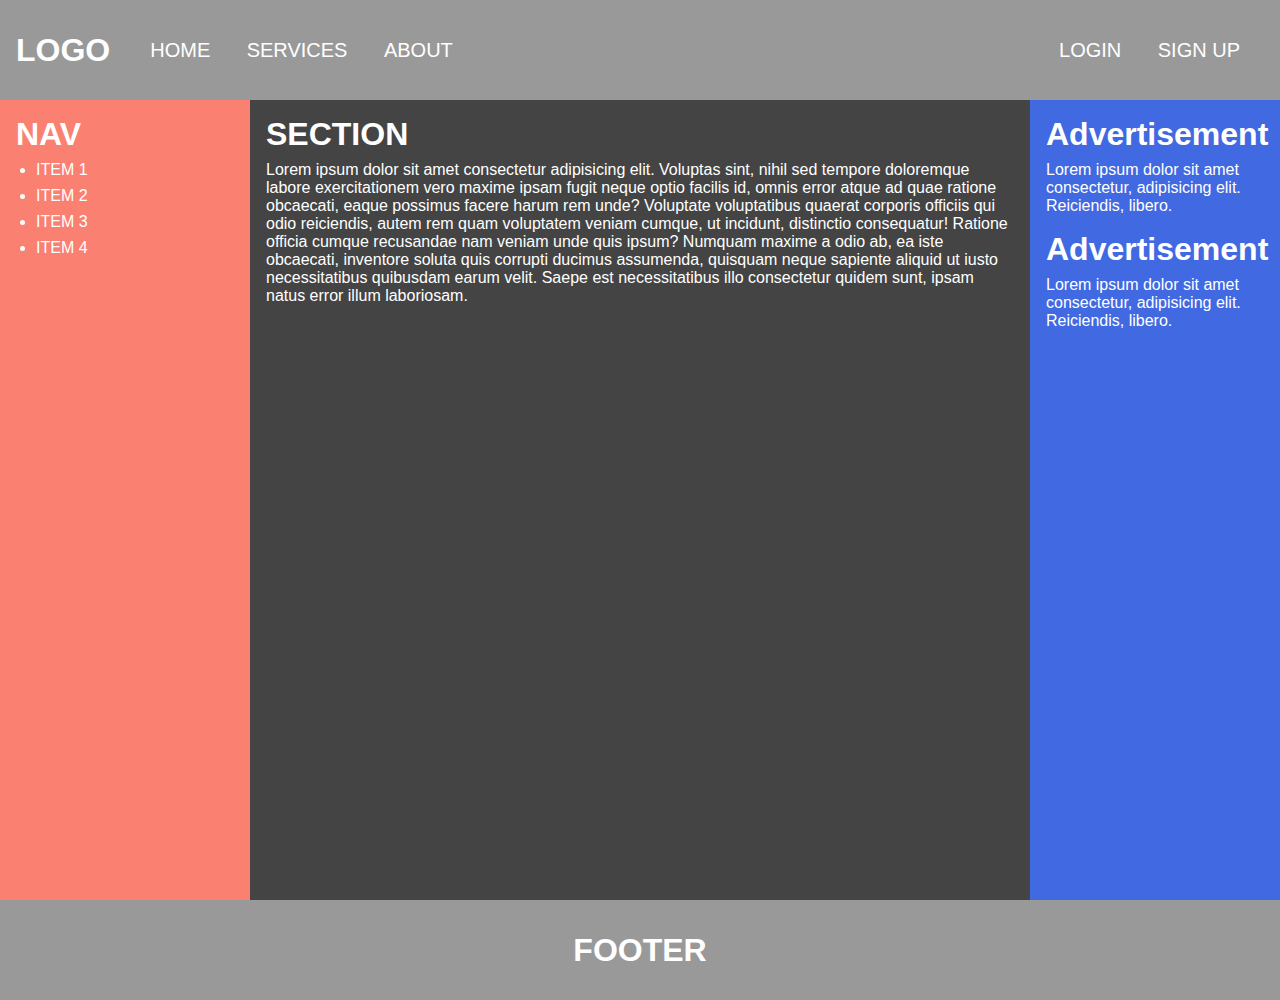
==== float/index.html @ 69981050 "Init" ====
<!DOCTYPE html>
<html lang="en">
<head>
  <meta charset="UTF-8">
  <meta http-equiv="X-UA-Compatible" content="IE=edge">
  <meta name="viewport" content="width=device-width, initial-scale=1.0">
  <title>Responsive Holy Grail Float</title>
  <link rel="stylesheet" href="style.css">
</head>
<body>
  <div class="container">
    <header>
      <h1><a href="#">LOGO</a></h1>
      <nav>
        <ul>
          <li><a href="#">HOME</a></li>
          <li><a href="#">SERVICES</a></li>
          <li><a href="#">ABOUT</a></li>
        </ul>
        <ul>
          <li><a href="#">LOGIN</a></li>
          <li><a href="#">SIGN UP</a></li>
        </ul>
      </nav>
    </header>
    <div class="main">
      <nav>
        <h2>NAV</h2>
        <ul>
          <li><a href="#">ITEM 1</a></li>
          <li><a href="#">ITEM 2</a></li>
          <li><a href="#">ITEM 3</a></li>
          <li><a href="#">ITEM 4</a></li>
        </ul>
      </nav>
      <section>
        <h2>SECTION</h2>
        <p>
          Lorem ipsum dolor sit amet consectetur adipisicing elit. Voluptas sint, nihil sed tempore doloremque labore
          exercitationem vero maxime ipsam fugit neque optio facilis id, omnis error atque ad quae ratione obcaecati,
          eaque possimus facere harum rem unde? Voluptate voluptatibus quaerat corporis officiis qui odio reiciendis,
          autem rem quam voluptatem veniam cumque, ut incidunt, distinctio consequatur! Ratione officia cumque
          recusandae nam veniam unde quis ipsum? Numquam maxime a odio ab, ea iste obcaecati, inventore soluta quis
          corrupti ducimus assumenda, quisquam neque sapiente aliquid ut iusto necessitatibus quibusdam earum velit.
          Saepe est necessitatibus illo consectetur quidem sunt, ipsam natus error illum laboriosam.
        </p>
      </section>
      <aside>
        <div>
          <h2>Advertisement</h2>
          <p>
            Lorem ipsum dolor sit amet consectetur, adipisicing elit. Reiciendis, libero.
          </p>
        </div>
        <div>
          <h2>Advertisement</h2>
          <p>
            Lorem ipsum dolor sit amet consectetur, adipisicing elit. Reiciendis, libero.
          </p>
        </div>
      </aside>
    </div>
    <!-- // MAIN // IE not support main tag -->
    <footer>
      <h2>FOOTER</h2>
    </footer>
  </div>
</body>
</html>
---- float/style.css ----
/* COMMONS */
* {
  box-sizing: border-box;
  margin: 0;
  padding: 0;
}

a {
  color: #fff;
  text-decoration: none;
}

.container {
  color: #fff;
  font-family: "Arial", "Helvetica", sans-serif;
}

/* HEADER */
header {
  height: 100px;
  background-color: #999;
  line-height: 100px;
}

header h1 {
  float: left;
  margin-left: 1rem;
  font-size: 2rem;
}

/* HEADER NAV */
header nav ul {
  list-style: none;
}

header nav ul:first-child {
  float: left;
  margin-left: 1.5rem;
}

header nav ul:last-child {
  float: right;
  margin-right: 1.5rem;
}

header nav ul li {
  display: inline-block;
}

header nav ul li a {
  /* Prevent ul, li tag from overflow height */
  vertical-align: top;
  padding: 1rem;
  font-size: 1.25rem;
}

/* FOOTER */
footer {
  height: 100px;
  background-color: #999;
  line-height: 100px;
  text-align: center;
}

footer h2 {
  font-size: 2rem;
}

/* MAIN */
.main {
  position: relative;
}

.main > * {
  padding: 1rem;
}

.main h2 {
  margin-bottom: 0.5rem;
  font-size: 2rem;
}

/* MAIN NAV */
.main nav {
  float: left;
  width: 250px;
  height: 800px;
  background-color: salmon;
}

.main nav ul {
  margin-left: 1.25rem;
}

.main nav ul li {
  margin-bottom: 0.5rem;
}

/* MAIN SECTION */
section {
  overflow: hidden;
  height: 800px;
  margin-right: 250px;
  background-color: #444;
}

/* MAIN ASIDE */
aside {
  position: absolute;
  top: 0;
  right: 0;
  width: 250px;
  height: 800px;
  background-color: royalblue;
}

aside > div:not(:last-child) {
  margin-bottom: 1rem;
}

@media (max-width: 1024px) {
  section {
    margin-right: 0;
  }

  aside {
    position: static;
    width: 100%;
    height: auto;
  }
}

@media (max-width: 768px) {
  header {
    height: auto;
    line-height: normal;
  }

  header h1 {
    display: none;
  }

  header nav {
    overflow: hidden;
  }

  header nav ul {
    width: 100%;
    margin: 0 !important;
    text-align: center;
  }

  header nav ul:first-child li:first-child {
    margin-top: 0.5rem;
  }

  header nav ul li {
    display: block;
    margin-bottom: 0.5rem;
  }

  header nav ul li a {
    padding: 0;
  }

  .main nav {
    width: 100%;
    height: auto;
  }

  .main section {
    height: auto;
  }
}
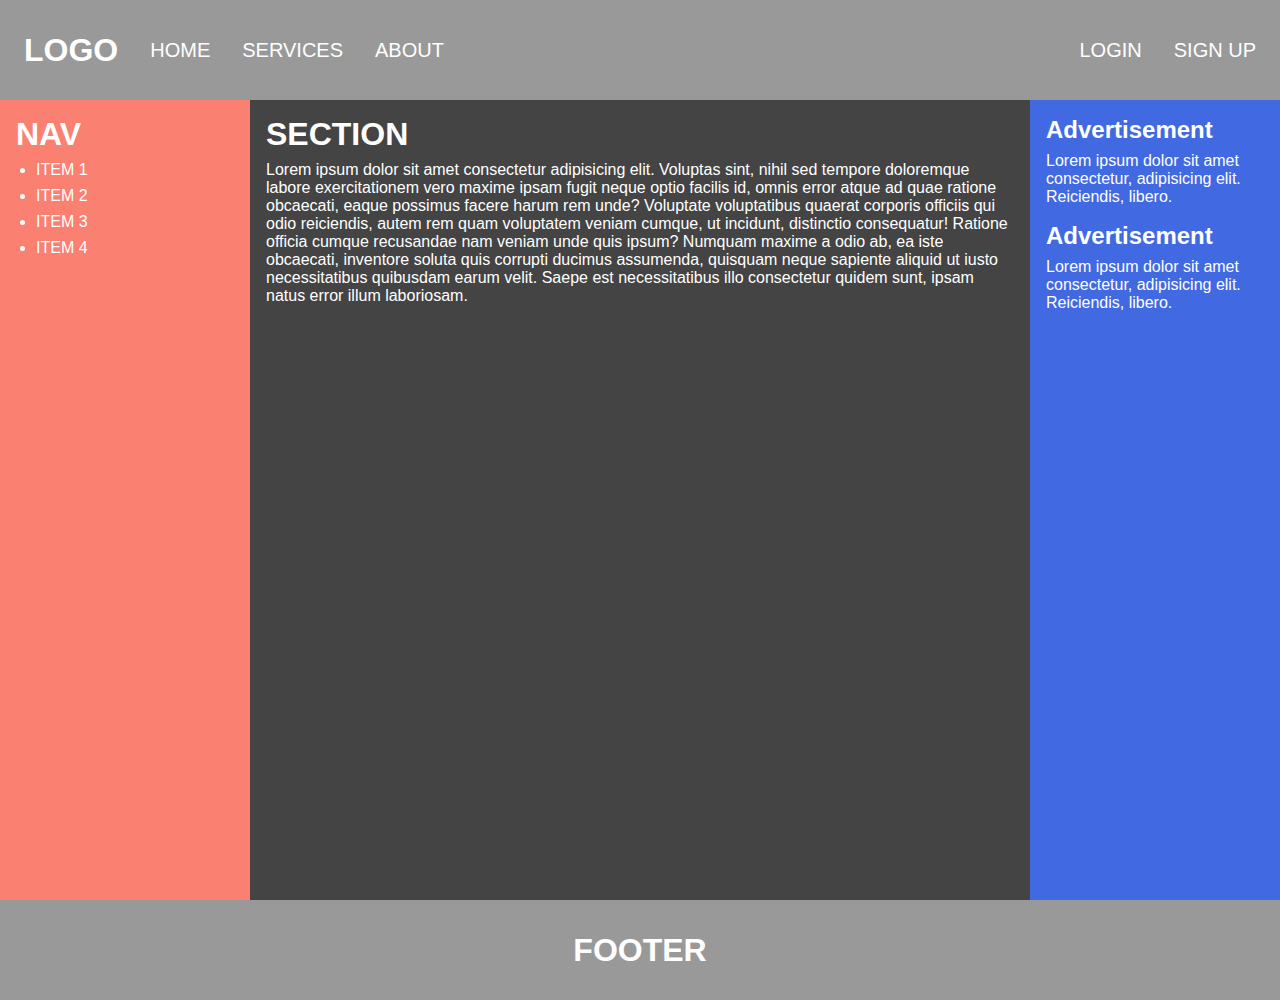
==== commit 490bd1e8: "Refactor: float" ====
--- a/float/index.html
+++ b/float/index.html
@@ -1,31 +1,40 @@
 <!DOCTYPE html>
 <html lang="en">
-<head>
-  <meta charset="UTF-8">
-  <meta http-equiv="X-UA-Compatible" content="IE=edge">
-  <meta name="viewport" content="width=device-width, initial-scale=1.0">
-  <title>Responsive Holy Grail Float</title>
-  <link rel="stylesheet" href="style.css">
-</head>
-<body>
-  <div class="container">
+  <head>
+    <meta charset="UTF-8" />
+    <meta http-equiv="X-UA-Compatible" content="IE=edge" />
+    <meta name="viewport" content="width=device-width, initial-scale=1.0" />
+    <title>Responsive Holy Grail Float</title>
+    <link rel="stylesheet" href="style.css" />
+  </head>
+  <body>
     <header>
-      <h1><a href="#">LOGO</a></h1>
-      <nav>
-        <ul>
-          <li><a href="#">HOME</a></li>
-          <li><a href="#">SERVICES</a></li>
-          <li><a href="#">ABOUT</a></li>
-        </ul>
-        <ul>
-          <li><a href="#">LOGIN</a></li>
-          <li><a href="#">SIGN UP</a></li>
-        </ul>
-      </nav>
+      <div class="container">
+        <h1 class="logo">
+          <a href="#">LOGO</a>
+        </h1>
+
+        <nav class="center-nav">
+          <ul>
+            <li><a href="#">HOME</a></li>
+            <li><a href="#">SERVICES</a></li>
+            <li><a href="#">ABOUT</a></li>
+          </ul>
+        </nav>
+
+        <nav class="right-nav">
+          <ul>
+            <li><a href="#">LOGIN</a></li>
+            <li><a href="#">SIGN UP</a></li>
+          </ul>
+        </nav>
+      </div>
     </header>
-    <div class="main">
-      <nav>
-        <h2>NAV</h2>
+    <!-- // HEADER -->
+
+    <main>
+      <nav class="left">
+        <h2 class="title">NAV</h2>
         <ul>
           <li><a href="#">ITEM 1</a></li>
           <li><a href="#">ITEM 2</a></li>
@@ -33,37 +42,50 @@
           <li><a href="#">ITEM 4</a></li>
         </ul>
       </nav>
-      <section>
-        <h2>SECTION</h2>
+      <!-- // MAIN - LEFT -->
+
+      <section class="center">
+        <h2 class="title">SECTION</h2>
         <p>
-          Lorem ipsum dolor sit amet consectetur adipisicing elit. Voluptas sint, nihil sed tempore doloremque labore
-          exercitationem vero maxime ipsam fugit neque optio facilis id, omnis error atque ad quae ratione obcaecati,
-          eaque possimus facere harum rem unde? Voluptate voluptatibus quaerat corporis officiis qui odio reiciendis,
-          autem rem quam voluptatem veniam cumque, ut incidunt, distinctio consequatur! Ratione officia cumque
-          recusandae nam veniam unde quis ipsum? Numquam maxime a odio ab, ea iste obcaecati, inventore soluta quis
-          corrupti ducimus assumenda, quisquam neque sapiente aliquid ut iusto necessitatibus quibusdam earum velit.
-          Saepe est necessitatibus illo consectetur quidem sunt, ipsam natus error illum laboriosam.
+          Lorem ipsum dolor sit amet consectetur adipisicing elit. Voluptas
+          sint, nihil sed tempore doloremque labore exercitationem vero maxime
+          ipsam fugit neque optio facilis id, omnis error atque ad quae ratione
+          obcaecati, eaque possimus facere harum rem unde? Voluptate
+          voluptatibus quaerat corporis officiis qui odio reiciendis, autem rem
+          quam voluptatem veniam cumque, ut incidunt, distinctio consequatur!
+          Ratione officia cumque recusandae nam veniam unde quis ipsum? Numquam
+          maxime a odio ab, ea iste obcaecati, inventore soluta quis corrupti
+          ducimus assumenda, quisquam neque sapiente aliquid ut iusto
+          necessitatibus quibusdam earum velit. Saepe est necessitatibus illo
+          consectetur quidem sunt, ipsam natus error illum laboriosam.
         </p>
       </section>
-      <aside>
-        <div>
-          <h2>Advertisement</h2>
+      <!-- // MAIN - CENTER -->
+
+      <aside class="right">
+        <div class="item">
+          <h2 class="title">Advertisement</h2>
           <p>
-            Lorem ipsum dolor sit amet consectetur, adipisicing elit. Reiciendis, libero.
+            Lorem ipsum dolor sit amet consectetur, adipisicing elit.
+            Reiciendis, libero.
           </p>
         </div>
-        <div>
-          <h2>Advertisement</h2>
+
+        <div class="item">
+          <h2 class="title">Advertisement</h2>
           <p>
-            Lorem ipsum dolor sit amet consectetur, adipisicing elit. Reiciendis, libero.
+            Lorem ipsum dolor sit amet consectetur, adipisicing elit.
+            Reiciendis, libero.
           </p>
         </div>
       </aside>
-    </div>
-    <!-- // MAIN // IE not support main tag -->
+      <!-- // MAIN - RIGHT -->
+    </main>
+    <!-- // MAIN -->
+
     <footer>
-      <h2>FOOTER</h2>
+      <h2 class="title">FOOTER</h2>
     </footer>
-  </div>
-</body>
-</html>+    <!-- // FOOTER -->
+  </body>
+</html>
--- a/float/style.css
+++ b/float/style.css
@@ -3,6 +3,8 @@
   box-sizing: border-box;
   margin: 0;
   padding: 0;
+  color: #fff;
+  font-family: "Arial", sans-serif;
 }
 
 a {
@@ -10,47 +12,52 @@
   text-decoration: none;
 }
 
-.container {
-  color: #fff;
-  font-family: "Arial", "Helvetica", sans-serif;
+/* HEADER */
+header {
+  background-color: #999;
 }
 
-/* HEADER */
-header {
-  height: 100px;
-  background-color: #999;
+header .container {
+  overflow: hidden;
+  height: inherit;
+  padding: 0 1.5rem;
+}
+
+header .container .logo {
+  float: left;
+  font-size: 2rem;
   line-height: 100px;
 }
 
-header h1 {
+header .container .center-nav {
   float: left;
-  margin-left: 1rem;
-  font-size: 2rem;
+  margin-left: 2rem;
 }
 
-/* HEADER NAV */
-header nav ul {
+header .container .right-nav {
+  float: right;
+}
+
+header .container .center-nav ul,
+header .container .right-nav ul {
+  overflow: hidden;
   list-style: none;
 }
 
-header nav ul:first-child {
+header .container .center-nav li,
+header .container .right-nav li {
   float: left;
-  margin-left: 1.5rem;
+  height: 100px;
+  line-height: 100px;
 }
 
-header nav ul:last-child {
-  float: right;
-  margin-right: 1.5rem;
+header .container .center-nav li ~ li,
+header .container .right-nav li ~ li {
+  margin-left: 2rem;
 }
 
-header nav ul li {
-  display: inline-block;
-}
-
-header nav ul li a {
-  /* Prevent ul, li tag from overflow height */
-  vertical-align: top;
-  padding: 1rem;
+header .container .center-nav li a,
+header .container .right-nav li a {
   font-size: 1.25rem;
 }
 
@@ -62,50 +69,59 @@
   text-align: center;
 }
 
-footer h2 {
+footer .title {
   font-size: 2rem;
 }
 
 /* MAIN */
-.main {
+main {
   position: relative;
+  display: block; /* IE */
+  overflow: hidden;
 }
 
-.main > * {
+main > .left,
+main > .center,
+main > .right {
   padding: 1rem;
 }
 
-.main h2 {
-  margin-bottom: 0.5rem;
-  font-size: 2rem;
-}
-
-/* MAIN NAV */
-.main nav {
+/* MAIN LEFT */
+main .left {
   float: left;
   width: 250px;
   height: 800px;
   background-color: salmon;
 }
 
-.main nav ul {
+main .left .title {
+  margin-bottom: 0.5rem;
+  font-size: 2rem;
+}
+
+main .left ul {
   margin-left: 1.25rem;
 }
 
-.main nav ul li {
-  margin-bottom: 0.5rem;
+main .left ul li ~ li {
+  margin-top: 0.5rem;
 }
 
-/* MAIN SECTION */
-section {
+/* MAIN CENTER */
+main .center {
   overflow: hidden;
   height: 800px;
   margin-right: 250px;
   background-color: #444;
 }
 
-/* MAIN ASIDE */
-aside {
+main .center .title {
+  margin-bottom: 0.5rem;
+  font-size: 2rem;
+}
+
+/* MAIN RIGHT */
+main .right {
   position: absolute;
   top: 0;
   right: 0;
@@ -114,61 +130,57 @@
   background-color: royalblue;
 }
 
-aside > div:not(:last-child) {
-  margin-bottom: 1rem;
+main .right .item ~ .item {
+  margin-top: 1rem;
 }
 
+main .right .item .title {
+  margin-bottom: 0.5rem;
+}
+
+/* MEDIA QUERY */
 @media (max-width: 1024px) {
-  section {
+  main .center {
     margin-right: 0;
   }
-
-  aside {
+  main .right {
     position: static;
-    width: 100%;
+    width: auto;
     height: auto;
   }
 }
 
 @media (max-width: 768px) {
-  header {
-    height: auto;
-    line-height: normal;
+  header .container {
+    padding: 0;
   }
-
-  header h1 {
+  header .container .logo {
     display: none;
   }
-
-  header nav {
-    overflow: hidden;
+  header .container .center-nav {
+    float: none;
+    margin-left: 0;
   }
-
-  header nav ul {
-    width: 100%;
-    margin: 0 !important;
+  header .container .right-nav {
+    float: none;
+  }
+  header .container .center-nav ul li,
+  header .container .right-nav ul li {
+    float: none;
+    height: auto;
+    padding: 1rem 0;
+    line-height: normal;
     text-align: center;
   }
-
-  header nav ul:first-child li:first-child {
-    margin-top: 0.5rem;
+  header .container .center-nav ul li ~ li,
+  header .container .right-nav ul li ~ li {
+    margin-left: 0;
   }
-
-  header nav ul li {
-    display: block;
-    margin-bottom: 0.5rem;
-  }
-
-  header nav ul li a {
-    padding: 0;
-  }
-
-  .main nav {
+  main .left {
     width: 100%;
     height: auto;
   }
-
-  .main section {
+  main .center {
     height: auto;
   }
 }
